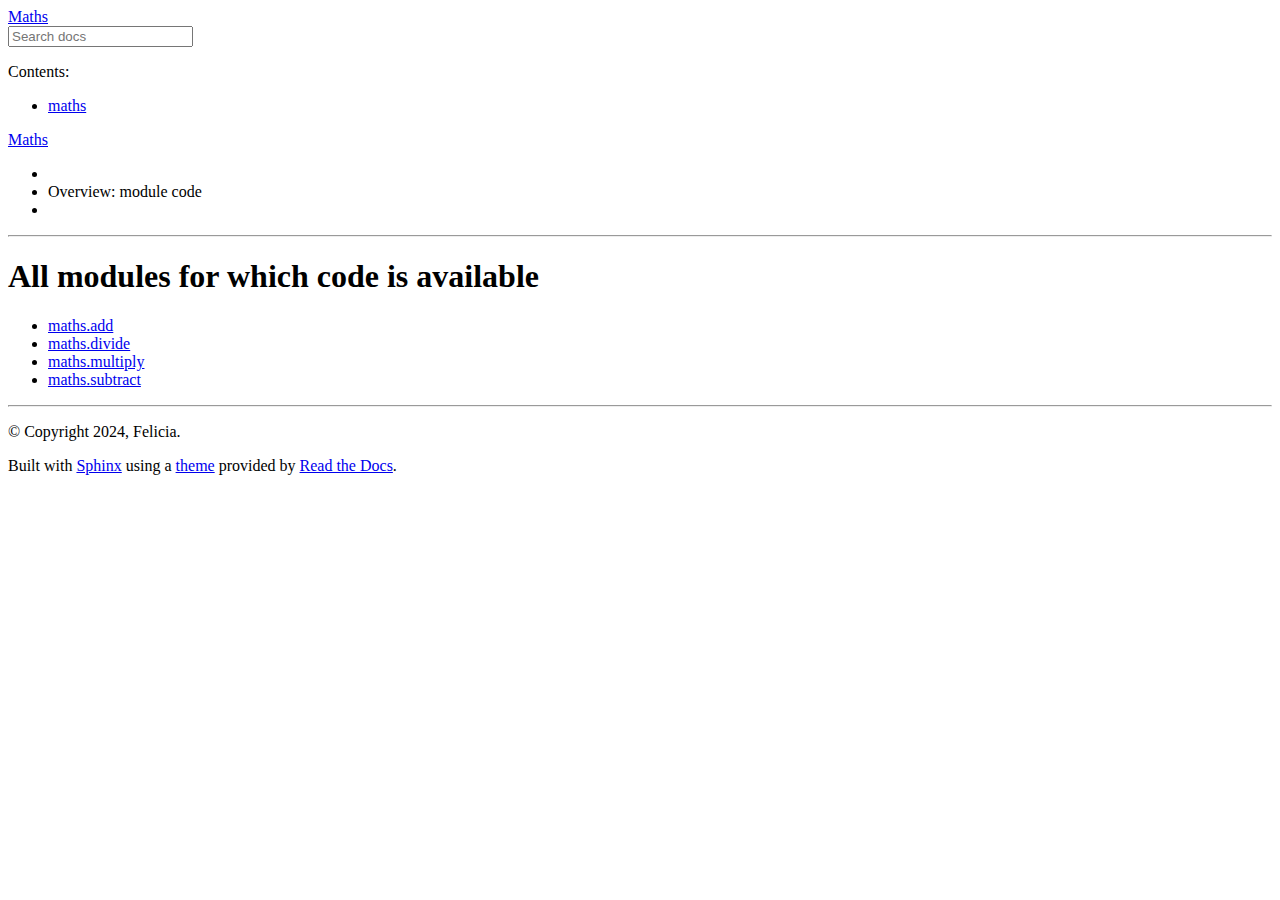
==== index.html @ fb7a8bc9 "Add files via upload" ====
<!DOCTYPE html>
<html class="writer-html5" lang="en">
<head>
  <meta charset="utf-8" />
  <meta name="viewport" content="width=device-width, initial-scale=1.0" />
  <title>Overview: module code &mdash; Maths 00.00.01 documentation</title>
      <link rel="stylesheet" type="text/css" href="../_static/pygments.css" />
      <link rel="stylesheet" type="text/css" href="../_static/css/theme.css" />

  
  <!--[if lt IE 9]>
    <script src="../_static/js/html5shiv.min.js"></script>
  <![endif]-->
  
        <script data-url_root="../" id="documentation_options" src="../_static/documentation_options.js"></script>
        <script src="../_static/jquery.js"></script>
        <script src="../_static/underscore.js"></script>
        <script src="../_static/_sphinx_javascript_frameworks_compat.js"></script>
        <script src="../_static/doctools.js"></script>
    <script src="../_static/js/theme.js"></script>
    <link rel="index" title="Index" href="../genindex.html" />
    <link rel="search" title="Search" href="../search.html" /> 
</head>

<body class="wy-body-for-nav"> 
  <div class="wy-grid-for-nav">
    <nav data-toggle="wy-nav-shift" class="wy-nav-side">
      <div class="wy-side-scroll">
        <div class="wy-side-nav-search" >

          
          
          <a href="../index.html" class="icon icon-home">
            Maths
          </a>
<div role="search">
  <form id="rtd-search-form" class="wy-form" action="../search.html" method="get">
    <input type="text" name="q" placeholder="Search docs" aria-label="Search docs" />
    <input type="hidden" name="check_keywords" value="yes" />
    <input type="hidden" name="area" value="default" />
  </form>
</div>
        </div><div class="wy-menu wy-menu-vertical" data-spy="affix" role="navigation" aria-label="Navigation menu">
              <p class="caption" role="heading"><span class="caption-text">Contents:</span></p>
<ul>
<li class="toctree-l1"><a class="reference internal" href="../modules.html">maths</a></li>
</ul>

        </div>
      </div>
    </nav>

    <section data-toggle="wy-nav-shift" class="wy-nav-content-wrap"><nav class="wy-nav-top" aria-label="Mobile navigation menu" >
          <i data-toggle="wy-nav-top" class="fa fa-bars"></i>
          <a href="../index.html">Maths</a>
      </nav>

      <div class="wy-nav-content">
        <div class="rst-content">
          <div role="navigation" aria-label="Page navigation">
  <ul class="wy-breadcrumbs">
      <li><a href="../index.html" class="icon icon-home" aria-label="Home"></a></li>
      <li class="breadcrumb-item active">Overview: module code</li>
      <li class="wy-breadcrumbs-aside">
      </li>
  </ul>
  <hr/>
</div>
          <div role="main" class="document" itemscope="itemscope" itemtype="http://schema.org/Article">
           <div itemprop="articleBody">
             
  <h1>All modules for which code is available</h1>
<ul><li><a href="maths/add.html">maths.add</a></li>
<li><a href="maths/divide.html">maths.divide</a></li>
<li><a href="maths/multiply.html">maths.multiply</a></li>
<li><a href="maths/subtract.html">maths.subtract</a></li>
</ul>

           </div>
          </div>
          <footer>

  <hr/>

  <div role="contentinfo">
    <p>&#169; Copyright 2024, Felicia.</p>
  </div>

  Built with <a href="https://www.sphinx-doc.org/">Sphinx</a> using a
    <a href="https://github.com/readthedocs/sphinx_rtd_theme">theme</a>
    provided by <a href="https://readthedocs.org">Read the Docs</a>.
   

</footer>
        </div>
      </div>
    </section>
  </div>
  <script>
      jQuery(function () {
          SphinxRtdTheme.Navigation.enable(true);
      });
  </script> 

</body>
</html>
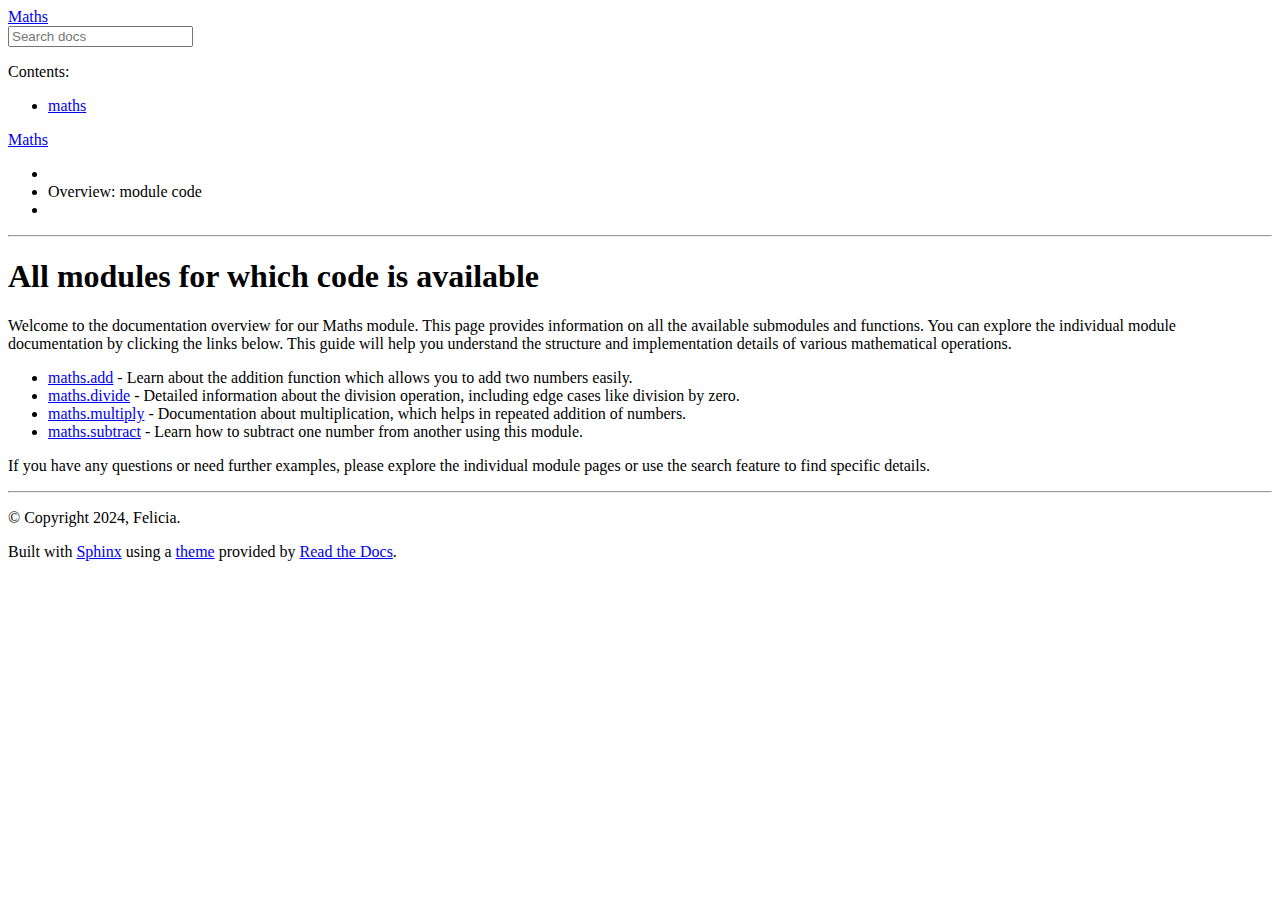
==== commit 2b9311b8: "Update index.html" ====
--- a/index.html
+++ b/index.html
@@ -4,103 +4,101 @@
   <meta charset="utf-8" />
   <meta name="viewport" content="width=device-width, initial-scale=1.0" />
   <title>Overview: module code &mdash; Maths 00.00.01 documentation</title>
-      <link rel="stylesheet" type="text/css" href="../_static/pygments.css" />
-      <link rel="stylesheet" type="text/css" href="../_static/css/theme.css" />
+  <link rel="stylesheet" type="text/css" href="../_static/pygments.css" />
+  <link rel="stylesheet" type="text/css" href="../_static/css/theme.css" />
 
-  
   <!--[if lt IE 9]>
     <script src="../_static/js/html5shiv.min.js"></script>
   <![endif]-->
   
-        <script data-url_root="../" id="documentation_options" src="../_static/documentation_options.js"></script>
-        <script src="../_static/jquery.js"></script>
-        <script src="../_static/underscore.js"></script>
-        <script src="../_static/_sphinx_javascript_frameworks_compat.js"></script>
-        <script src="../_static/doctools.js"></script>
-    <script src="../_static/js/theme.js"></script>
-    <link rel="index" title="Index" href="../genindex.html" />
-    <link rel="search" title="Search" href="../search.html" /> 
+  <script data-url_root="../" id="documentation_options" src="../_static/documentation_options.js"></script>
+  <script src="../_static/jquery.js"></script>
+  <script src="../_static/underscore.js"></script>
+  <script src="../_static/_sphinx_javascript_frameworks_compat.js"></script>
+  <script src="../_static/doctools.js"></script>
+  <script src="../_static/js/theme.js"></script>
+  <link rel="index" title="Index" href="../genindex.html" />
+  <link rel="search" title="Search" href="../search.html" /> 
 </head>
 
 <body class="wy-body-for-nav"> 
   <div class="wy-grid-for-nav">
     <nav data-toggle="wy-nav-shift" class="wy-nav-side">
       <div class="wy-side-scroll">
-        <div class="wy-side-nav-search" >
-
-          
-          
+        <div class="wy-side-nav-search">
           <a href="../index.html" class="icon icon-home">
             Maths
           </a>
-<div role="search">
-  <form id="rtd-search-form" class="wy-form" action="../search.html" method="get">
-    <input type="text" name="q" placeholder="Search docs" aria-label="Search docs" />
-    <input type="hidden" name="check_keywords" value="yes" />
-    <input type="hidden" name="area" value="default" />
-  </form>
-</div>
-        </div><div class="wy-menu wy-menu-vertical" data-spy="affix" role="navigation" aria-label="Navigation menu">
-              <p class="caption" role="heading"><span class="caption-text">Contents:</span></p>
-<ul>
-<li class="toctree-l1"><a class="reference internal" href="../modules.html">maths</a></li>
-</ul>
-
+          <div role="search">
+            <form id="rtd-search-form" class="wy-form" action="../search.html" method="get">
+              <input type="text" name="q" placeholder="Search docs" aria-label="Search docs" />
+              <input type="hidden" name="check_keywords" value="yes" />
+              <input type="hidden" name="area" value="default" />
+            </form>
+          </div>
+        </div>
+        <div class="wy-menu wy-menu-vertical" data-spy="affix" role="navigation" aria-label="Navigation menu">
+          <p class="caption" role="heading"><span class="caption-text">Contents:</span></p>
+          <ul>
+            <li class="toctree-l1"><a class="reference internal" href="../modules.html">maths</a></li>
+          </ul>
         </div>
       </div>
     </nav>
 
-    <section data-toggle="wy-nav-shift" class="wy-nav-content-wrap"><nav class="wy-nav-top" aria-label="Mobile navigation menu" >
-          <i data-toggle="wy-nav-top" class="fa fa-bars"></i>
-          <a href="../index.html">Maths</a>
+    <section data-toggle="wy-nav-shift" class="wy-nav-content-wrap">
+      <nav class="wy-nav-top" aria-label="Mobile navigation menu">
+        <i data-toggle="wy-nav-top" class="fa fa-bars"></i>
+        <a href="../index.html">Maths</a>
       </nav>
 
       <div class="wy-nav-content">
         <div class="rst-content">
           <div role="navigation" aria-label="Page navigation">
-  <ul class="wy-breadcrumbs">
-      <li><a href="../index.html" class="icon icon-home" aria-label="Home"></a></li>
-      <li class="breadcrumb-item active">Overview: module code</li>
-      <li class="wy-breadcrumbs-aside">
-      </li>
-  </ul>
-  <hr/>
-</div>
+            <ul class="wy-breadcrumbs">
+              <li><a href="../index.html" class="icon icon-home" aria-label="Home"></a></li>
+              <li class="breadcrumb-item active">Overview: module code</li>
+              <li class="wy-breadcrumbs-aside"></li>
+            </ul>
+            <hr/>
+          </div>
+
           <div role="main" class="document" itemscope="itemscope" itemtype="http://schema.org/Article">
-           <div itemprop="articleBody">
-             
-  <h1>All modules for which code is available</h1>
-<ul><li><a href="maths/add.html">maths.add</a></li>
-<li><a href="maths/divide.html">maths.divide</a></li>
-<li><a href="maths/multiply.html">maths.multiply</a></li>
-<li><a href="maths/subtract.html">maths.subtract</a></li>
-</ul>
+            <div itemprop="articleBody">
+              
+              <h1>All modules for which code is available</h1>
+              
+              <p>Welcome to the documentation overview for our Maths module. This page provides information on all the available submodules and functions. You can explore the individual module documentation by clicking the links below. This guide will help you understand the structure and implementation details of various mathematical operations.</p>
+              
+              <ul>
+                <li><a href="maths/add.html">maths.add</a> - Learn about the addition function which allows you to add two numbers easily.</li>
+                <li><a href="maths/divide.html">maths.divide</a> - Detailed information about the division operation, including edge cases like division by zero.</li>
+                <li><a href="maths/multiply.html">maths.multiply</a> - Documentation about multiplication, which helps in repeated addition of numbers.</li>
+                <li><a href="maths/subtract.html">maths.subtract</a> - Learn how to subtract one number from another using this module.</li>
+              </ul>
 
-           </div>
+              <p>If you have any questions or need further examples, please explore the individual module pages or use the search feature to find specific details.</p>
+            </div>
           </div>
+          
           <footer>
-
-  <hr/>
-
-  <div role="contentinfo">
-    <p>&#169; Copyright 2024, Felicia.</p>
-  </div>
-
-  Built with <a href="https://www.sphinx-doc.org/">Sphinx</a> using a
-    <a href="https://github.com/readthedocs/sphinx_rtd_theme">theme</a>
-    provided by <a href="https://readthedocs.org">Read the Docs</a>.
-   
-
-</footer>
+            <hr/>
+            <div role="contentinfo">
+              <p>&#169; Copyright 2024, Felicia.</p>
+            </div>
+            Built with <a href="https://www.sphinx-doc.org/">Sphinx</a> using a
+            <a href="https://github.com/readthedocs/sphinx_rtd_theme">theme</a> provided by <a href="https://readthedocs.org">Read the Docs</a>.
+          </footer>
         </div>
       </div>
     </section>
   </div>
+
   <script>
-      jQuery(function () {
-          SphinxRtdTheme.Navigation.enable(true);
-      });
+    jQuery(function () {
+        SphinxRtdTheme.Navigation.enable(true);
+    });
   </script> 
 
 </body>
-</html>+</html>
